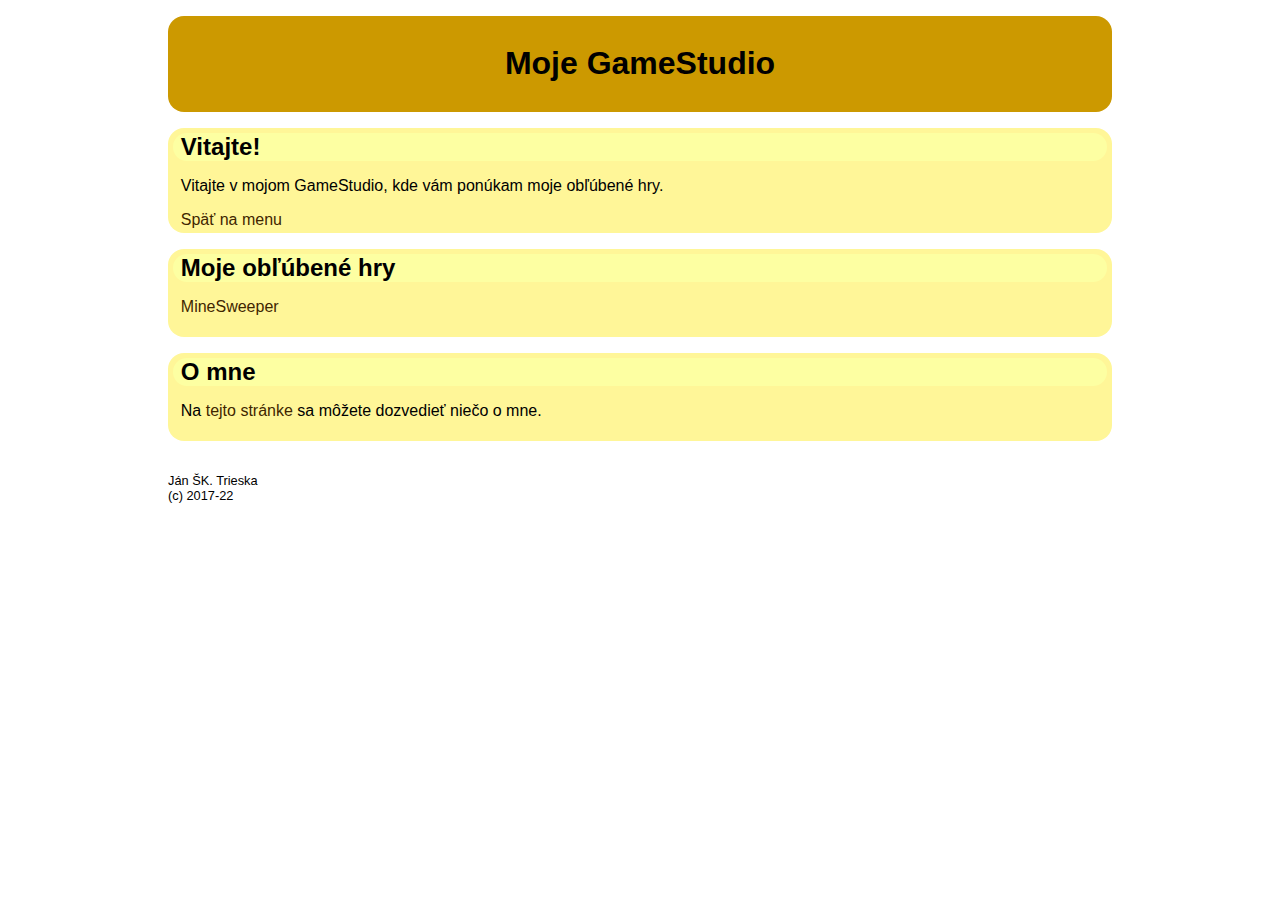
==== src/main/resources/static/index.html @ 10c98b7c "19082022 hodina - implementacia minesweeper pre do weboveho rozhrania" ====
<!DOCTYPE HTML>
<html lang="sk">
<head>
    <meta charset="UTF-8" />
    <meta name="viewport" content="width=device-width, initial-scale=1">
    <meta name="author" content="Stefan Korecko" />
    <link rel="stylesheet"
          href="css/introPages.css"
          media="screen" />


    <title>Moje GameStudio</title>
</head>

<body>
<header>
    <h1>Moje GameStudio</h1>
</header>




<main>
    <article  id="artUvod">
        <h2>Vitajte!</h2> <!--Pôvodne tu aj v ďalších articles bolo h1, to však vyvolá warning pri validácii
                              lebo "all h1 elements are treated as top-level headings by many
                              screen readers and other tools". -->
        <p>
            Vitajte v mojom GameStudio, kde vám ponúkam moje obľúbené hry.
        </p>
        <footer class="menuLink"><a href="#menuTitle">Späť na menu</a></footer>
    </article>

    <article  id="links">
        <h2>Moje obľúbené hry</h2>
        <p><a href="/minesweeper">MineSweeper</a></p>

    </article>

    <article  id="aboutMe">
        <h2>O mne</h2>
        <p>
            Na <a href="aboutMe.html">tejto stránke</a> sa môžete dozvedieť niečo o mne.
        </p>
    </article>
</main>

<footer>
    Ján ŠK. Trieska <br>
    (c) 2017-22
</footer>


</body>
</html>
---- src/main/resources/static/css/introPages.css ----
/*
Web Technologies course
CSS for examples of the "My Favourite Trees" blog with JavaScript

Stefan Korecko, 2022
DCI FEEI TU Kosice
*/

/*Basic formatting for the whole page*/

html {
    font-size: 100%;
    font-family: "Tw Cen MT", Arial, Helvetica, sans-serif;
    font-style: normal; /*normal, italic, oblique (obl.-similar to italic*/
    font-weight: normal; /*normal, bold*/
    text-align: justify; /*justify, left, right, center*/
    color: black;
}

a:link, a:visited{
    text-decoration: none;
    color: rgb(63, 38, 0);
}

a:hover{
    text-decoration: underline;
    color: #982d3b;
}

img {
    max-width:99%;
    width: auto;
    height: auto;
}

body > * {
    margin: 0.5rem;
}

body > header{
    border-radius: 1rem;
    padding:0.5rem;
    text-align:center;
    background-color: rgb(204,153,0);
}


body > footer{
    font-size: 0.8rem;
}

main > article{
    background-color: rgb(255, 246, 152);
    border-radius: 1rem;
    padding: 0.3rem;
    margin-bottom: 1rem;
}

main > article > *{
    padding-left: 0.5rem;
    padding-right: 0.5rem;
}

main > article > h2{
    background-color: rgb(253, 255, 162);
    border-radius: 1rem;
    margin: 0;
}


/***********************************************************************************************************/
/*FLEXBOX LAYOUT and media queries for the whole page*/
body{
    display: flex;
    flex-direction: column;
}
li{
    flex-grow: 1; /*aby zabrali celu sirku (to use the whole width)*/
}
body > footer{
    order: 1; /*aby bol posledny. Ostatne maju implicitne hodnotu 0, tzn. sa zobrazia podla poradia v html (To be the last one displayed as the others have implicitly order=0)*/
}



@media only screen and (min-width: 600px){
    body{
        min-width: 35rem;
        max-width: 60rem;
        margin-left: auto;
        margin-right: auto;
    }
}


@media only screen and (max-width: 599px){
    body{
        width: 100%;
    }
}




/***********************************************************************************************************/
/*Properties related to the dropdown menu*/

.menu {
    text-align: left;
    padding-left: 0.5em;
}

#menuIts{
    position:absolute;
    padding: 0.5em;
    max-width: 8em;
    min-width: 7em;
    border-radius: 0.5rem;
    background-color: rgb(204,153,0);
}

#menuIts > a {
    display: block;
}

#menuTitle{
    border: 0;
    background-color: rgb(204,153,0);
    outline:none;
}

#menuTitle:hover, #menuIts > a:hover{
    text-decoration: none;
    color: #982d3b;
    background-color: rgb(255,246,214);
}

.mnHide {display:none;}

.mnShow {display:block;}



/***********************************************************************************************************/
/*Properties related to the form and rendered opinions*/

label{
    vertical-align: top;
    display: inline-block; /*instead of inline (default) to make the width applicable*/
    min-width: 5.5em;
}

form{
    padding-bottom: 1em;
}

h3 > i {
    font-size: 0.8em;
}
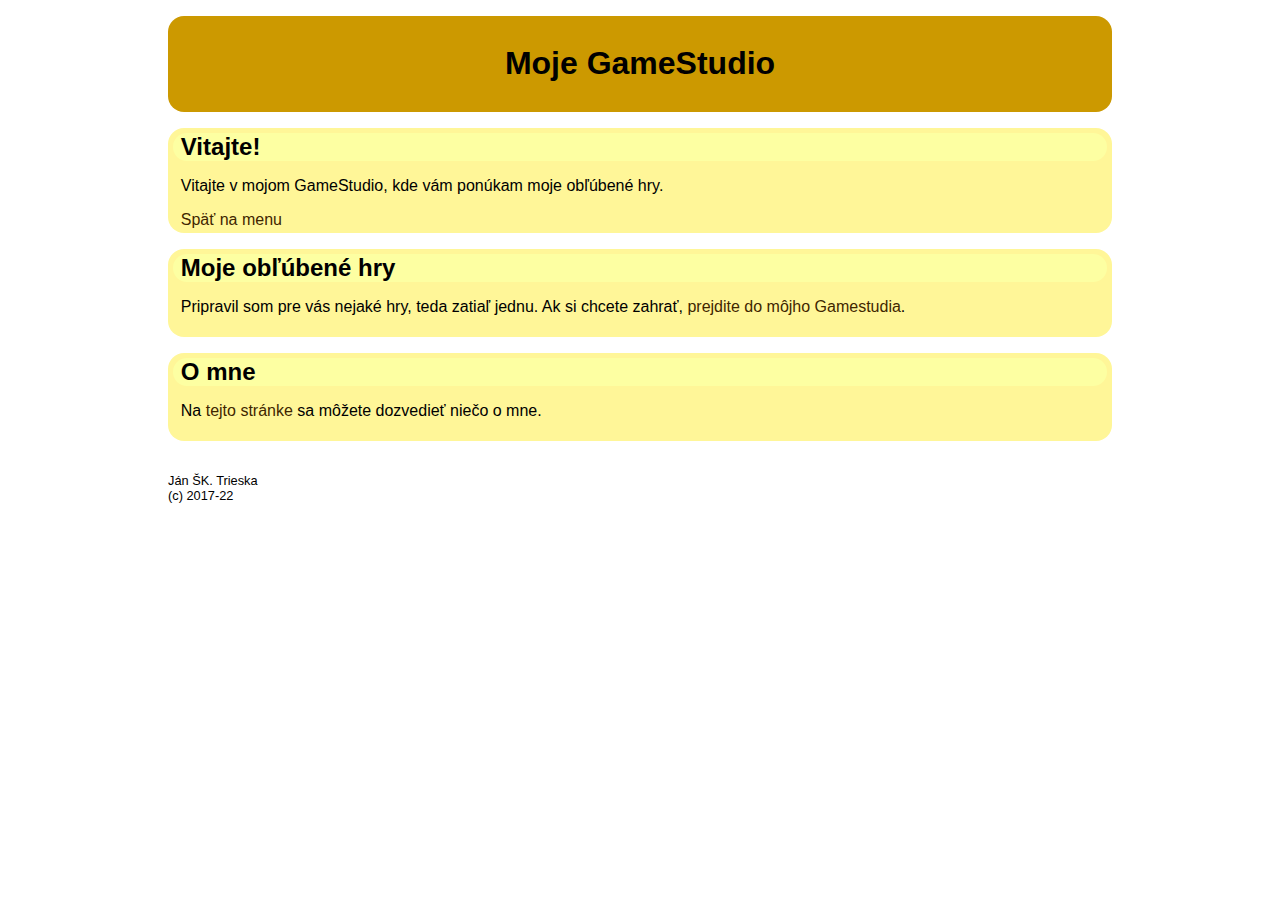
==== commit 64161fad: "hodina 23082022" ====
--- a/src/main/resources/static/index.html
+++ b/src/main/resources/static/index.html
@@ -33,7 +33,10 @@
 
     <article  id="links">
         <h2>Moje obľúbené hry</h2>
-        <p><a href="/minesweeper">MineSweeper</a></p>
+        <p>
+            Pripravil som pre vás nejaké hry, teda zatiaľ jednu.
+            Ak si chcete zahrať, <a href="/gamestudio">prejdite do môjho Gamestudia</a>.
+        </p>
 
     </article>
 
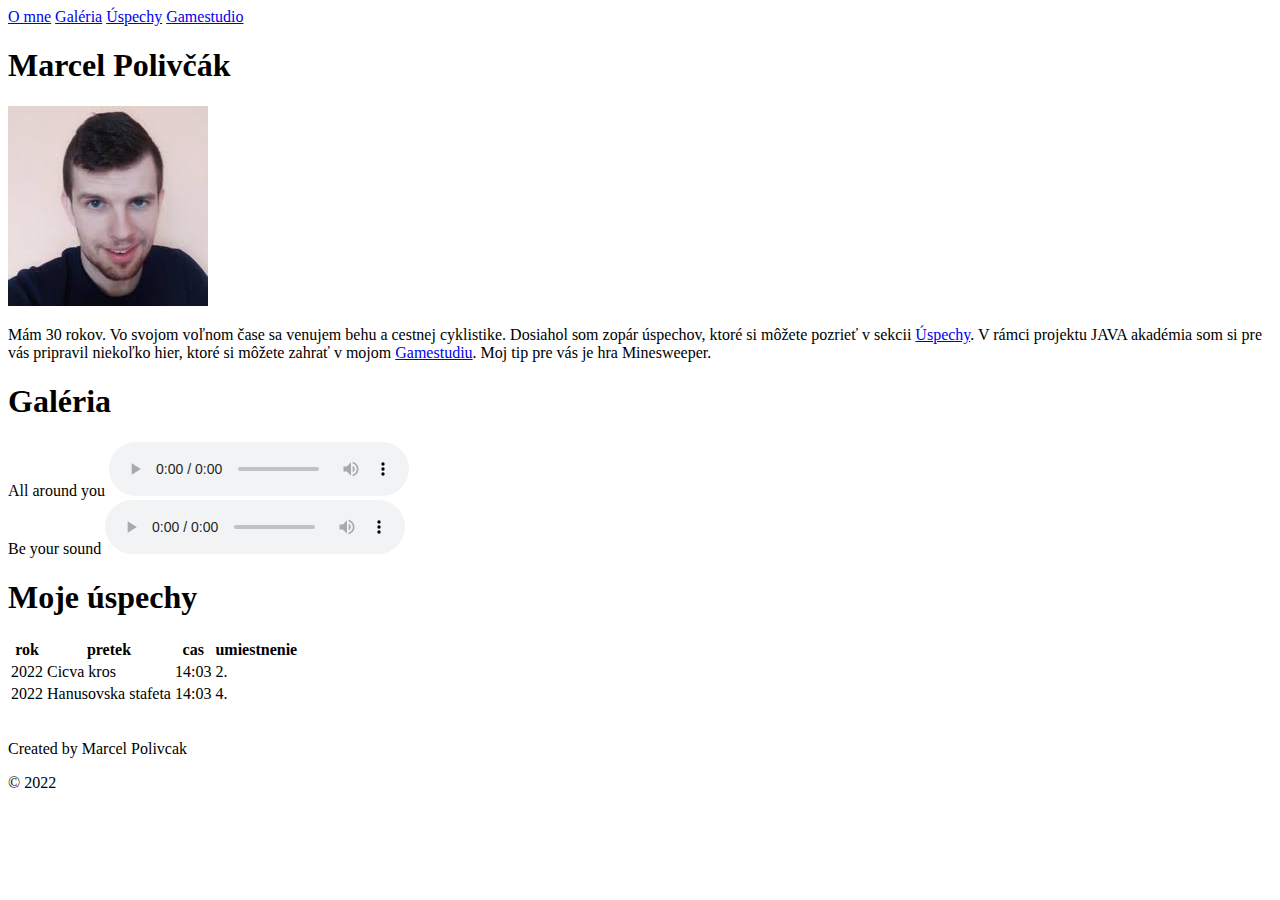
==== commit 497827e1: "test - pridana vlastna uvodna stranka" ====
--- a/src/main/resources/static/index.html
+++ b/src/main/resources/static/index.html
@@ -1,58 +1,84 @@
-<!DOCTYPE HTML>
-<html lang="sk">
+<!DOCTYPE html>
+<html lang="en">
 <head>
-    <meta charset="UTF-8" />
-    <meta name="viewport" content="width=device-width, initial-scale=1">
-    <meta name="author" content="Stefan Korecko" />
-    <link rel="stylesheet"
-          href="css/introPages.css"
-          media="screen" />
-
-
-    <title>Moje GameStudio</title>
+    <meta charset="UTF-8">
+    <title>Moja osobna stranka</title>
+    <meta charset="utf-8">
+    <meta name="viewport" content="width=device-width,initial-scale=1">
+    <link rel="preconnect" href="https://fonts.googleapis.com">
+    <link rel="preconnect" href="https://fonts.gstatic.com" crossorigin>
+    <link href="https://fonts.googleapis.com/css2?family=Kanit:ital,wght@1,700&display=swap" rel="stylesheet">
+    <link rel="preconnect" href="https://fonts.googleapis.com">
+<link rel="preconnect" href="https://fonts.gstatic.com" crossorigin>
+<link href="https://fonts.googleapis.com/css2?family=Quicksand&display=swap" rel="stylesheet"> 
+    <link rel="stylesheet" type="text/css" href="/css/stylereset.css">
+    <link rel="stylesheet" type="text/css" href="/css/style.css">
 </head>
-
 <body>
 <header>
-    <h1>Moje GameStudio</h1>
+    <nav>
+            <a href="#me">O mne</a>
+            <a href="#gallery">Galéria</a>
+            <a href="#successes">Úspechy</a>
+            <a href="/gamestudio">Gamestudio</a>
+    </nav>
 </header>
 
-
-
-
 <main>
-    <article  id="artUvod">
-        <h2>Vitajte!</h2> <!--Pôvodne tu aj v ďalších articles bolo h1, to však vyvolá warning pri validácii
-                              lebo "all h1 elements are treated as top-level headings by many
-                              screen readers and other tools". -->
-        <p>
-            Vitajte v mojom GameStudio, kde vám ponúkam moje obľúbené hry.
-        </p>
-        <footer class="menuLink"><a href="#menuTitle">Späť na menu</a></footer>
-    </article>
-
-    <article  id="links">
-        <h2>Moje obľúbené hry</h2>
-        <p>
-            Pripravil som pre vás nejaké hry, teda zatiaľ jednu.
-            Ak si chcete zahrať, <a href="/gamestudio">prejdite do môjho Gamestudia</a>.
-        </p>
-
-    </article>
-
-    <article  id="aboutMe">
-        <h2>O mne</h2>
-        <p>
-            Na <a href="aboutMe.html">tejto stránke</a> sa môžete dozvedieť niečo o mne.
+    <article id="me">
+        <h1>Marcel Polivčák</h1>
+        <img src="img/img.jpg" alt="photo" class="circle"> 
+        <p class="about">Mám 30 rokov. Vo svojom voľnom čase sa venujem behu a cestnej cyklistike.
+            Dosiahol som zopár úspechov, ktoré si môžete pozrieť v sekcii <a href="#successes">Úspechy</a>.
+            V rámci projektu JAVA akadémia som si pre vás pripravil niekoľko hier, ktoré si môžete 
+            zahrať v mojom <a href="/gamestudio">Gamestudiu</a>. Moj tip pre vás je hra Minesweeper.
         </p>
     </article>
+    <section id="gallery">
+        <h1>Galéria</h1>
+        <span class="gallery">All around you</span>
+        <audio controls="controls" src="media/All Around You.mp3">Song 1</audio><br>
+        <span class="gallery">Be your sound</span>
+        <audio controls="controls" src="media/Be Your Sound.mp3">song 2</audio><br>
+    </section>
+    <section id="successes">
+        <h1>Moje úspechy</h1>
+        <table>
+            <thead>
+            <tr>
+                <th>rok</th>
+                <th>pretek</th>
+                <th>cas</th>
+                <th>umiestnenie</th>
+            </tr>
+            </thead>
+            <tbody>
+            <tr>
+                <td>2022</td>
+                <td>Cicva kros</td>
+                <td>14:03</td>
+                <td>2.</td>
+            </tr>
+            <tr>
+                <td>2022</td>
+                <td>Hanusovska stafeta</td>
+                <td>14:03</td>
+                <td>4.</td>
+            </tr>
+            </tbody>
+        </table><br>
+    </section>
+    
+
 </main>
-
 <footer>
-    Ján ŠK. Trieska <br>
-    (c) 2017-22
+    <p class="foot-left">
+        Created by Marcel Polivcak
+    </p>
+    <p class="foot-right">
+        &copy; 2022
+    </p>
 </footer>
-
 
 </body>
 </html>